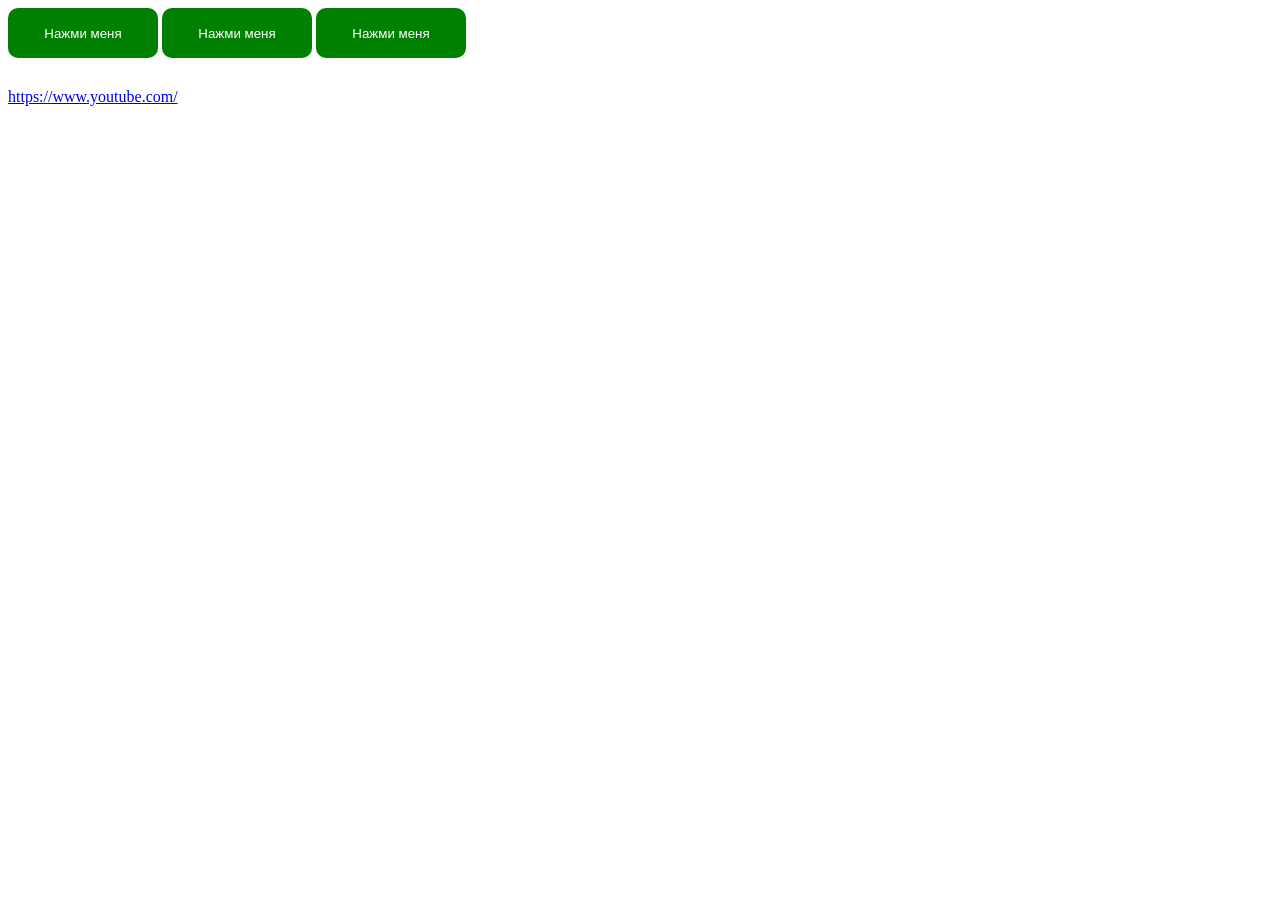
==== Lesson_44/index.html @ 1d279654 "Movies_project created" ====
<!DOCTYPE html>
<html lang="ru">

<head>
	<meta charset="utf-8">
	<meta http-equiv="X-UA-Compatible" content="IE=edge">
	<title>JavaScript</title>
	<link rel="stylesheet" href="css.css">
</head>

<body>
	<!-- <button onmouseenter="alert('click')" id="btn">Нажми меня</button> -->
	<button id="btn">Нажми меня</button>
	<button>Нажми меня</button>
	<button>Нажми меня</button>

	<a href="https://www.youtube.com/">https://www.youtube.com/</a>

	<script src="script.js"></script>
</body>

</html>
---- Lesson_44/css.css ----
button {
  width: 150px;
  height: 50px;
  background-color: green;
  border: none;
  color: #fff;
  border-radius: 10px;
  outline: none;
  cursor: pointer;
  transition: 0.3s;
}
button:hover {
  transform: scale(0.95);
}
.overlay {
  background-color: pink;
  width: 200px;
  height: 100px;
  text-align: center;
  line-height: 100px;
}
a {
  display: block;
  margin-top: 30px;
}
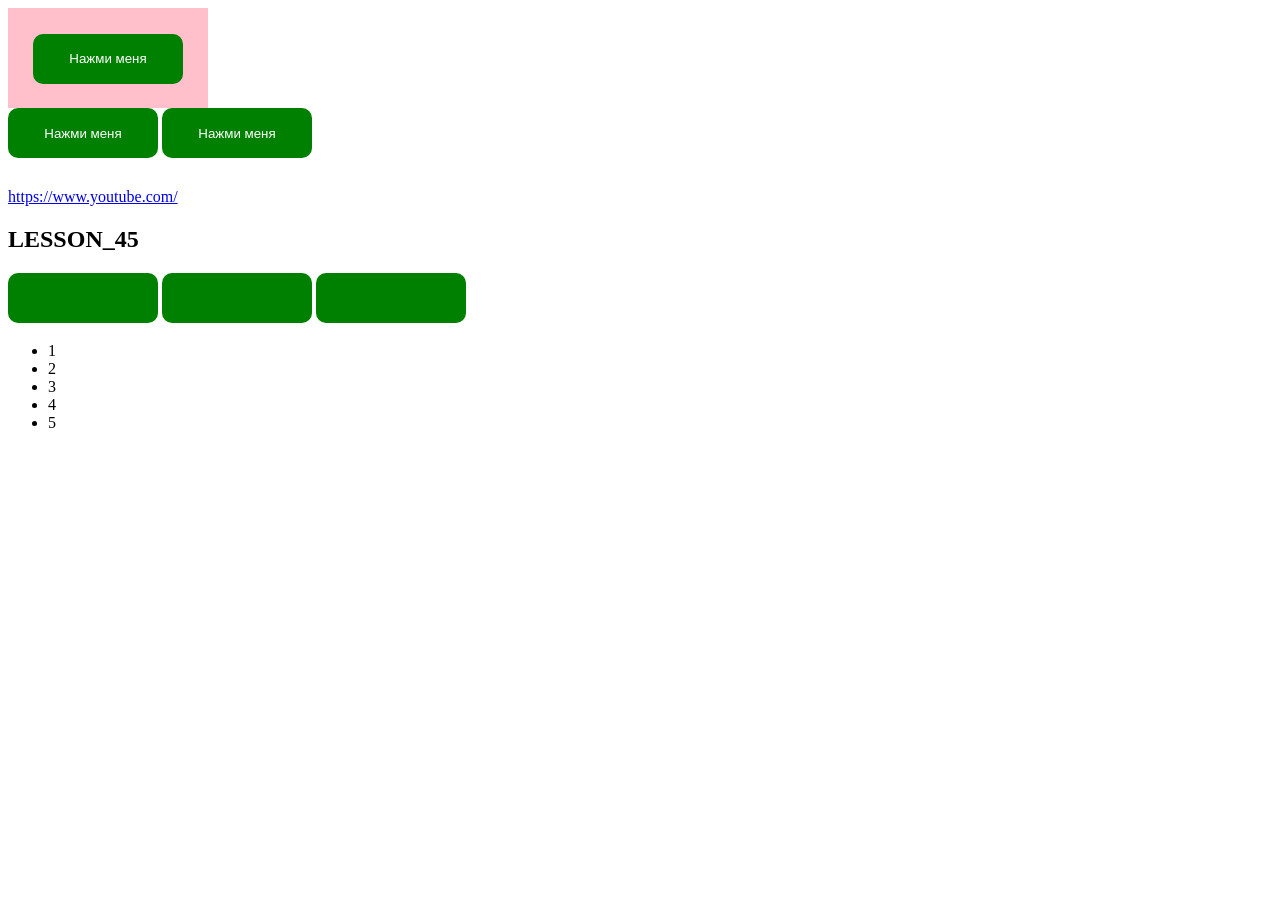
==== commit 77d7b581: "Movies_project created" ====
--- a/Lesson_44/index.html
+++ b/Lesson_44/index.html
@@ -10,12 +10,32 @@
 
 <body>
 	<!-- <button onmouseenter="alert('click')" id="btn">Нажми меня</button> -->
-	<button id="btn">Нажми меня</button>
+	<div class="overlay"> <button id="btn">Нажми меня</button></div>
 	<button>Нажми меня</button>
 	<button>Нажми меня</button>
 
 	<a href="https://www.youtube.com/">https://www.youtube.com/</a>
 
+	<h2>LESSON_45</h2>
+	<div class="wrapper">
+		<div class="first">
+			<button></button>
+			<button id="current"></button>
+			<button></button>
+		</div>
+		<div class="second">
+			<ul>
+				<li>1</li>
+				<li>2</li>
+				<li data-current="3">3</li>
+
+				<li>4</li>
+				<li>5</li>
+			</ul>
+		</div>
+		<div class="third"></div>
+	</div>
+
 	<script src="script.js"></script>
 </body>
 
